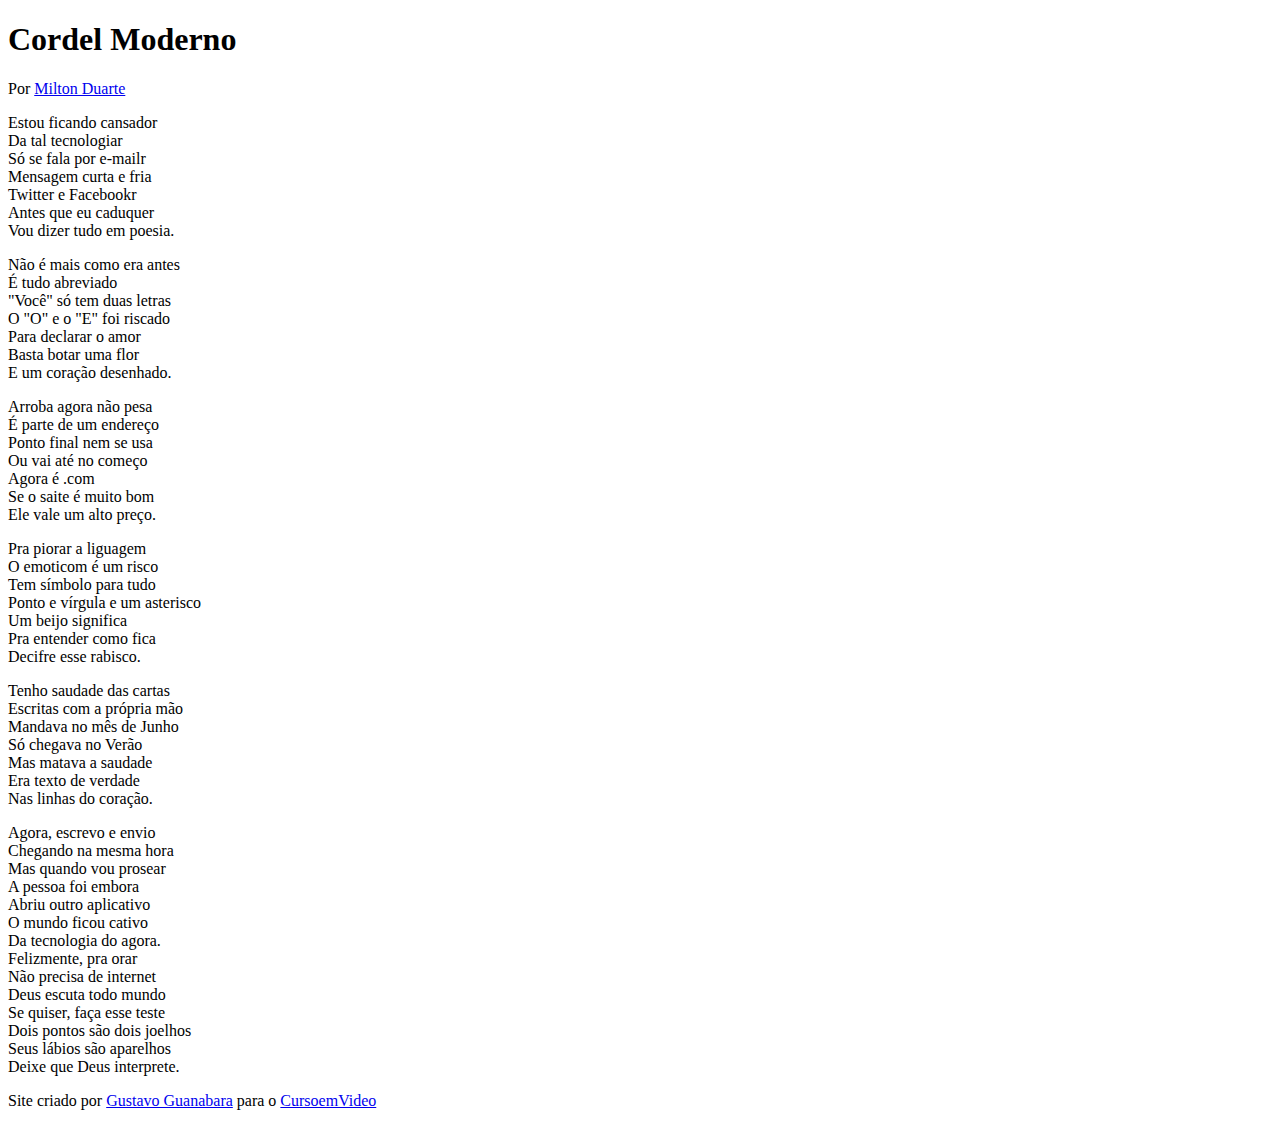
==== projeto-cordel/index.html @ bcfb3f53 "estrutura html projeto cordel" ====
<!DOCTYPE html>
<html lang="pt-br">

<head>
    <meta charset="UTF-8">
    <meta http-equiv="X-UA-Compatible" content="IE=edge">
    <meta name="viewport" content="width=device-width, initial-scale=1.0">
    <title>Cordel Mordeno</title>
    <link rel="stylesheet" href="css/style.css">
</head>

<body>
    <header>
        <h1>Cordel Moderno</h1>
        <p>Por <a href="https://www.recantodasletras.com.br/poesias/3186743" target="_blank">Milton Duarte</a></p>
    </header>

    <section>
        <p>
            Estou ficando cansador<br>
            Da tal tecnologiar<br>
            Só se fala por e-mailr<br>
            Mensagem curta e fria<br>
            Twitter e Facebookr<br>
            Antes que eu caduquer <br>
            Vou dizer tudo em poesia.
        </p>
    </section>

    <section>
        <p>
            Não é mais como era antes <br>
            É tudo abreviado <br>
            "Você" só tem duas letras <br>
            O "O" e o "E" foi riscado <br>
            Para declarar o amor <br>
            Basta botar uma flor <br>
            E um coração desenhado.
        </p>
    </section>

    <section>
        <p>
            Arroba agora não pesa  <br>
            É parte de um endereço <br>
            Ponto final nem se usa <br>
            Ou vai até no começo <br>
            Agora é .com <br>
            Se o saite é muito bom <br>
            Ele vale um alto preço. <br>
        </p>

        <p>
            Pra piorar a liguagem <br>
            O emoticom é um risco <br>
            Tem símbolo para tudo <br>
            Ponto e vírgula e um asterisco <br>
            Um beijo significa <br>
            Pra entender como fica <br>
            Decifre esse rabisco.
        </p>
    </section>


    <section>
        <p>
            Tenho saudade das cartas <br>
            Escritas com a própria mão <br>
            Mandava no mês de Junho <br>
            Só chegava no Verão <br>
            Mas matava a saudade <br>
            Era texto de verdade <br>
            Nas linhas do coração.
        </p>
    </section>

    <section>
        <p>
            Agora, escrevo e envio <br>
            Chegando na mesma hora <br>
            Mas quando vou prosear <br>
            A pessoa foi embora <br>
            Abriu outro aplicativo <br>
            O mundo ficou cativo <br>
            Da tecnologia do agora. <br>
            Felizmente, pra orar <br>
            Não precisa de internet <br>
            Deus escuta todo mundo <br>
            Se quiser, faça esse teste <br>
            Dois pontos são dois joelhos <br>
            Seus lábios são aparelhos <br>
            Deixe que Deus interprete.
        </p>
    </section>
    <footer>
        <p>Site criado por <a href="https://gustavoguanabara.github.io" target="_blank">Gustavo Guanabara</a> para o <a href="https://www.cursoemvideo.com" target="_blank">CursoemVideo</a></p>
    </footer>
</body>

</html>
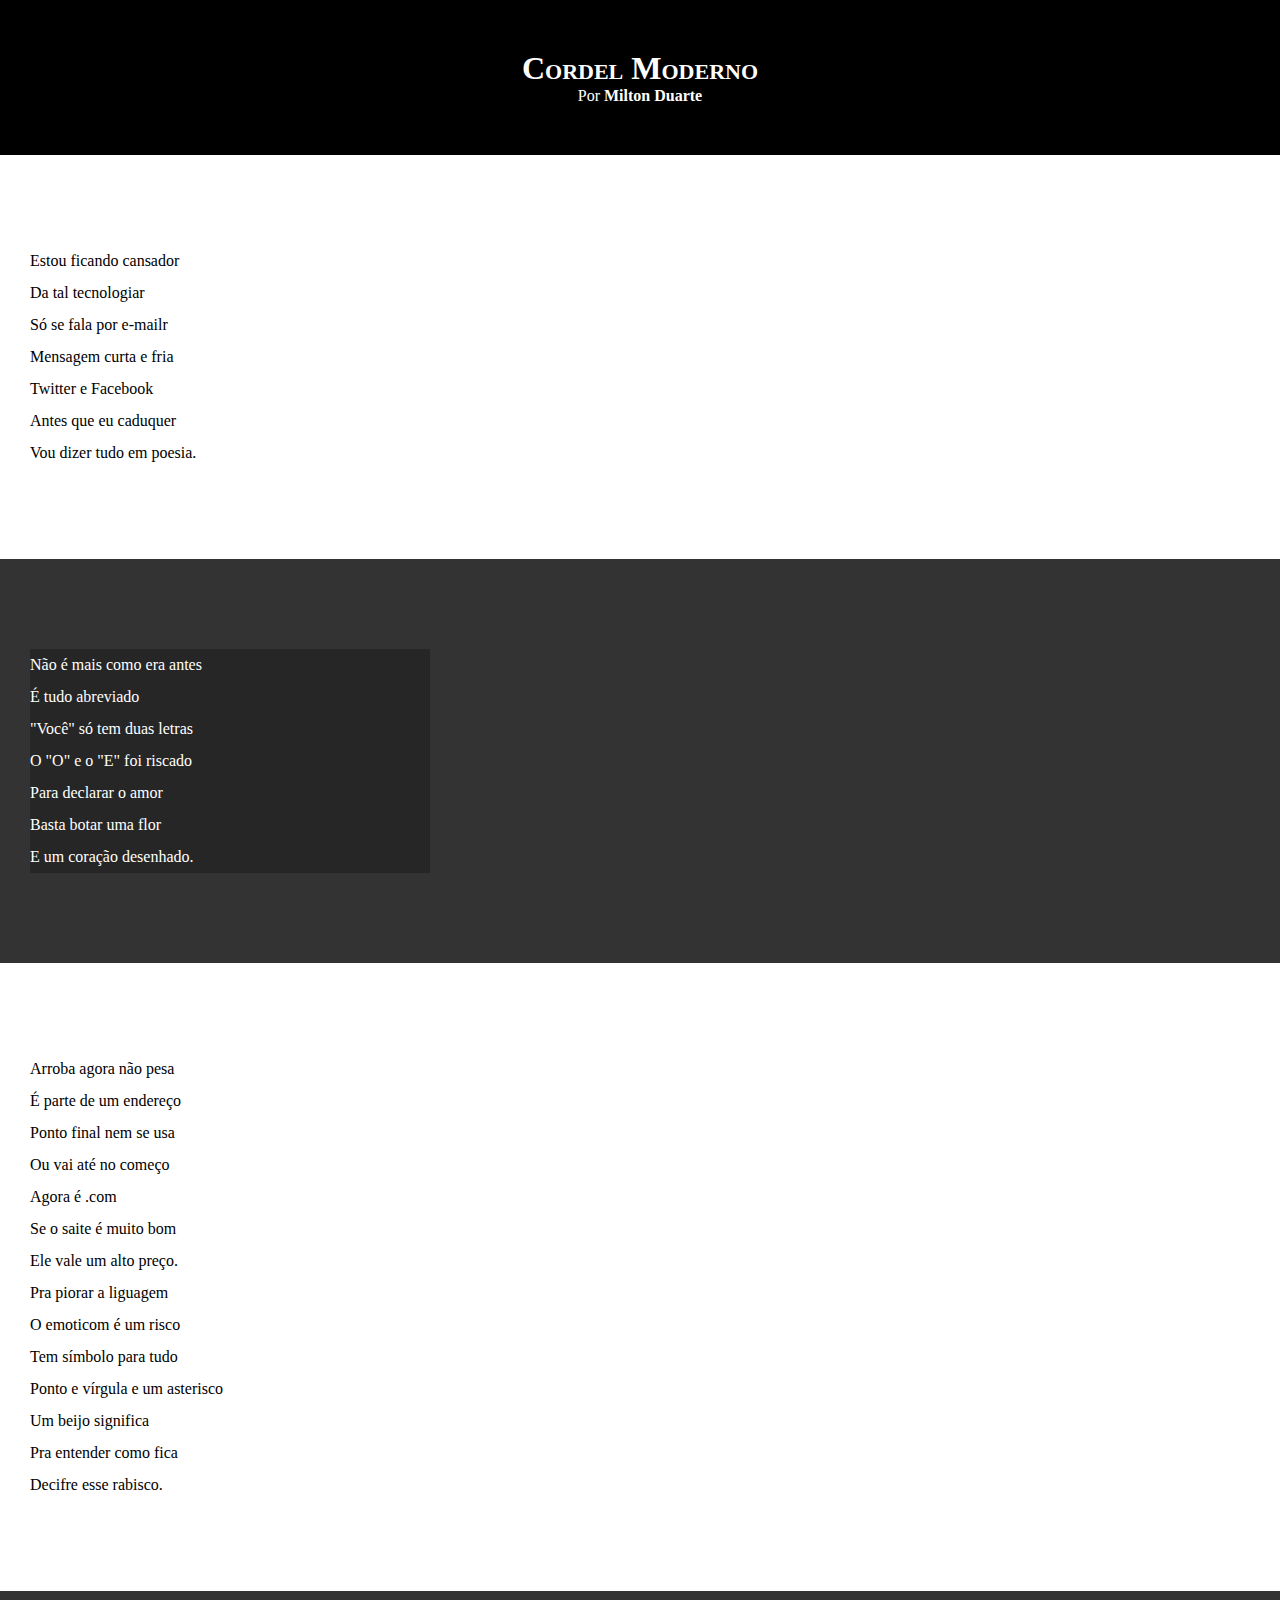
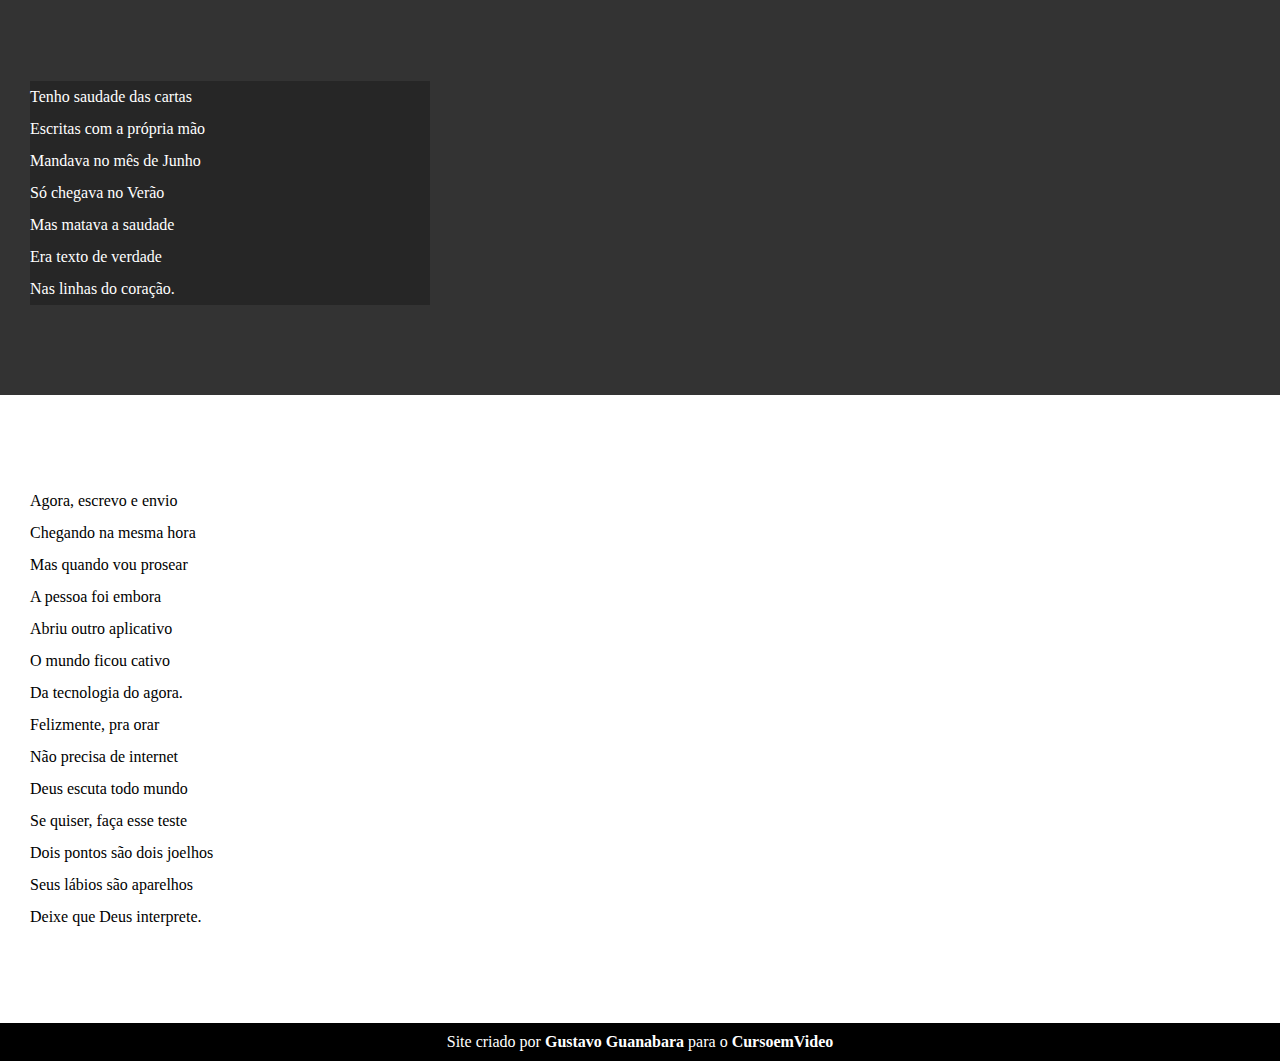
==== commit 1ea19489: "atualizei o projeto cordel" ====
--- a/projeto-cordel/index.html
+++ b/projeto-cordel/index.html
@@ -15,19 +15,19 @@
         <p>Por <a href="https://www.recantodasletras.com.br/poesias/3186743" target="_blank">Milton Duarte</a></p>
     </header>
 
-    <section>
+    <section class="normal">
         <p>
             Estou ficando cansador<br>
             Da tal tecnologiar<br>
             Só se fala por e-mailr<br>
             Mensagem curta e fria<br>
-            Twitter e Facebookr<br>
+            Twitter e Facebook<br>
             Antes que eu caduquer <br>
             Vou dizer tudo em poesia.
         </p>
     </section>
 
-    <section>
+    <section class="imagem">
         <p>
             Não é mais como era antes <br>
             É tudo abreviado <br>
@@ -39,7 +39,7 @@
         </p>
     </section>
 
-    <section>
+    <section class="normal">
         <p>
             Arroba agora não pesa  <br>
             É parte de um endereço <br>
@@ -61,8 +61,7 @@
         </p>
     </section>
 
-
-    <section>
+    <section class="imagem">
         <p>
             Tenho saudade das cartas <br>
             Escritas com a própria mão <br>
@@ -74,7 +73,7 @@
         </p>
     </section>
 
-    <section>
+    <section class="normal">
         <p>
             Agora, escrevo e envio <br>
             Chegando na mesma hora <br>
--- a/projeto-cordel/css/style.css
+++ b/projeto-cordel/css/style.css
@@ -0,0 +1,64 @@
+@charset "UTF-8";
+*{
+    margin: 0;
+    padding: 0;
+}
+
+html, body{
+    background-color: darkgray;
+    min-height: 100vh;
+}
+
+header{
+    background-color: black;
+    color: #fff;
+    text-align: center;
+}
+header h1{
+    padding-top: 50px;
+    font-variant: small-caps;
+}
+
+header p{
+    padding-bottom: 50px;
+}
+
+header a, footer a {
+    color: #fff;
+    text-decoration: none;
+    font-weight: bolder;
+}
+
+header a:hover, footer a:hover{
+    text-decoration: underline;
+}
+
+section{
+    padding-top: 10vh;
+    padding-bottom: 10vh;
+    line-height: 2em;
+    padding-left: 30px;
+}
+
+section.normal{
+    background-color: #fff;
+    color: black;
+}
+
+section.imagem{
+    background-color: rgb(51,51,51);
+    color: #fff;
+}
+
+section.imagem p{
+    background-color: rgba(0, 0, 0, 0.255);
+    width: 400px;
+}
+
+footer{
+    background-color: black;
+    color: #fff;
+    padding: 10px;
+    text-align: center;
+}
+
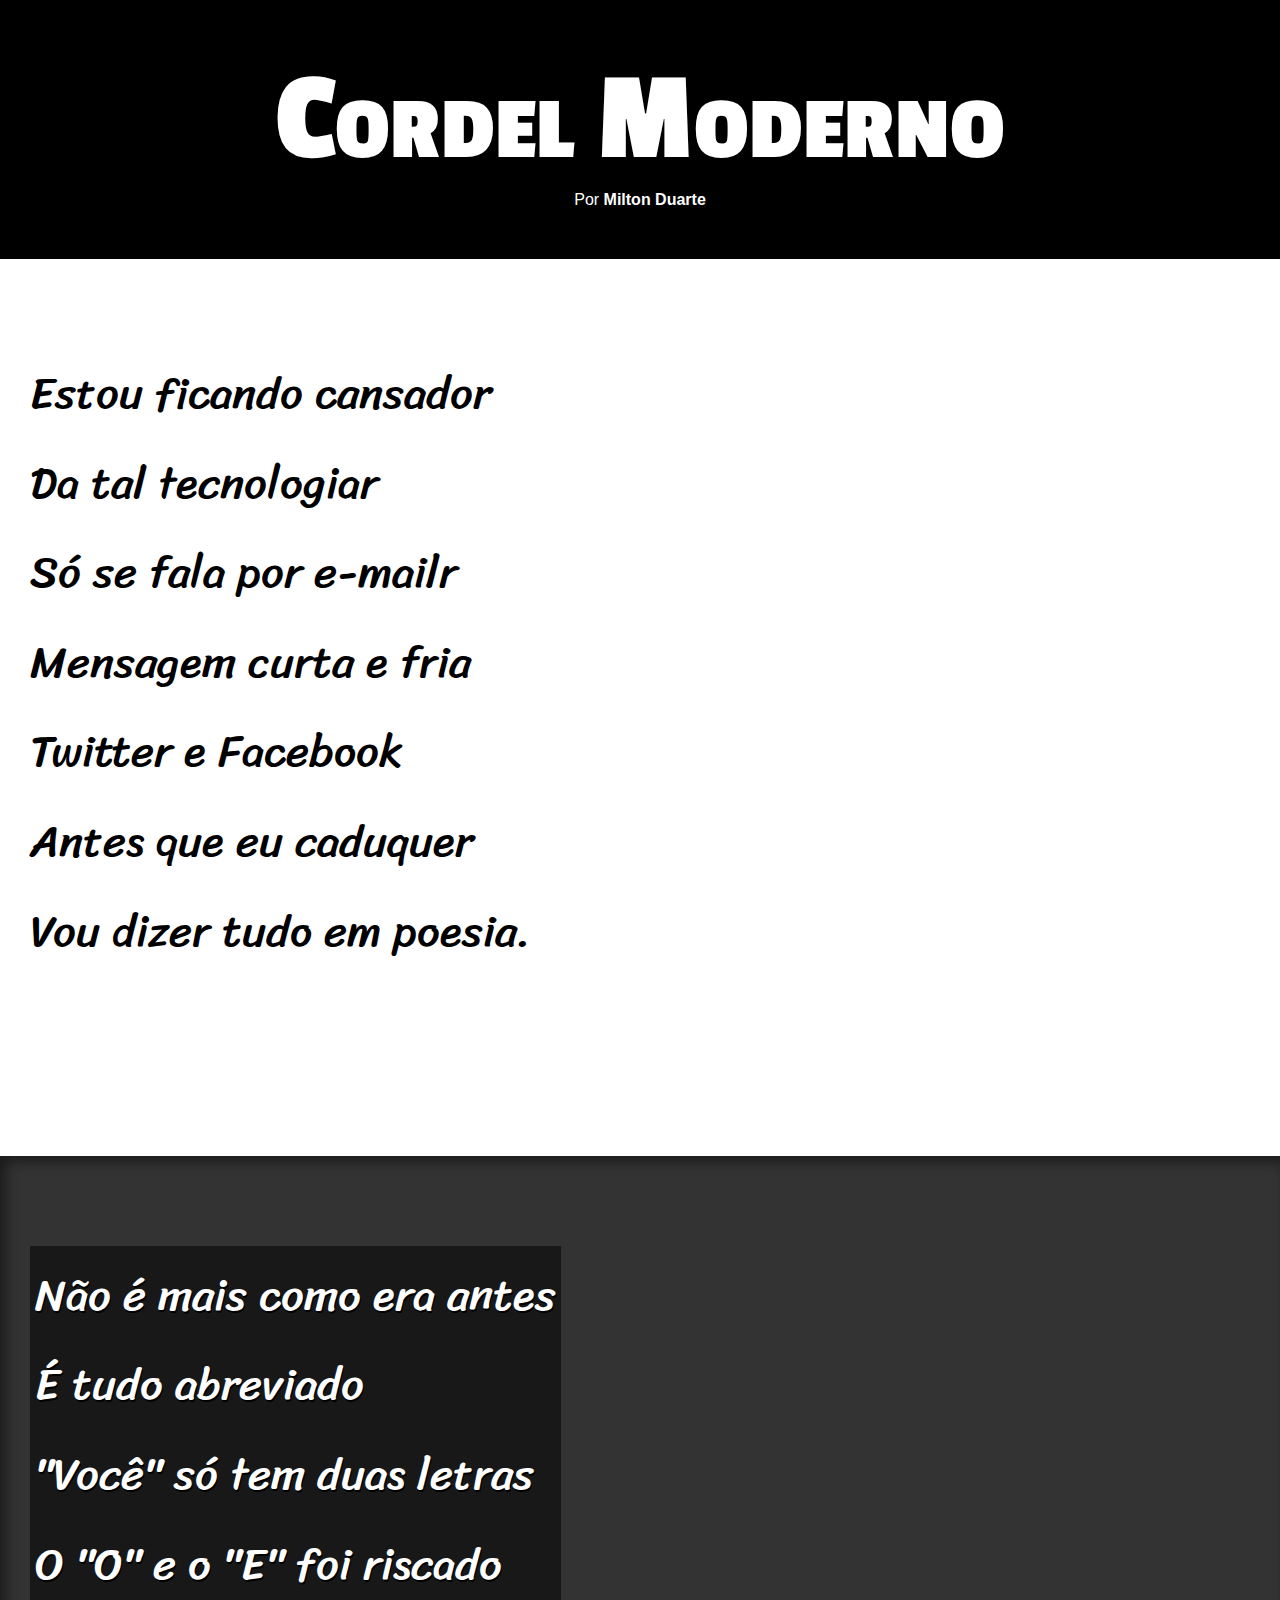
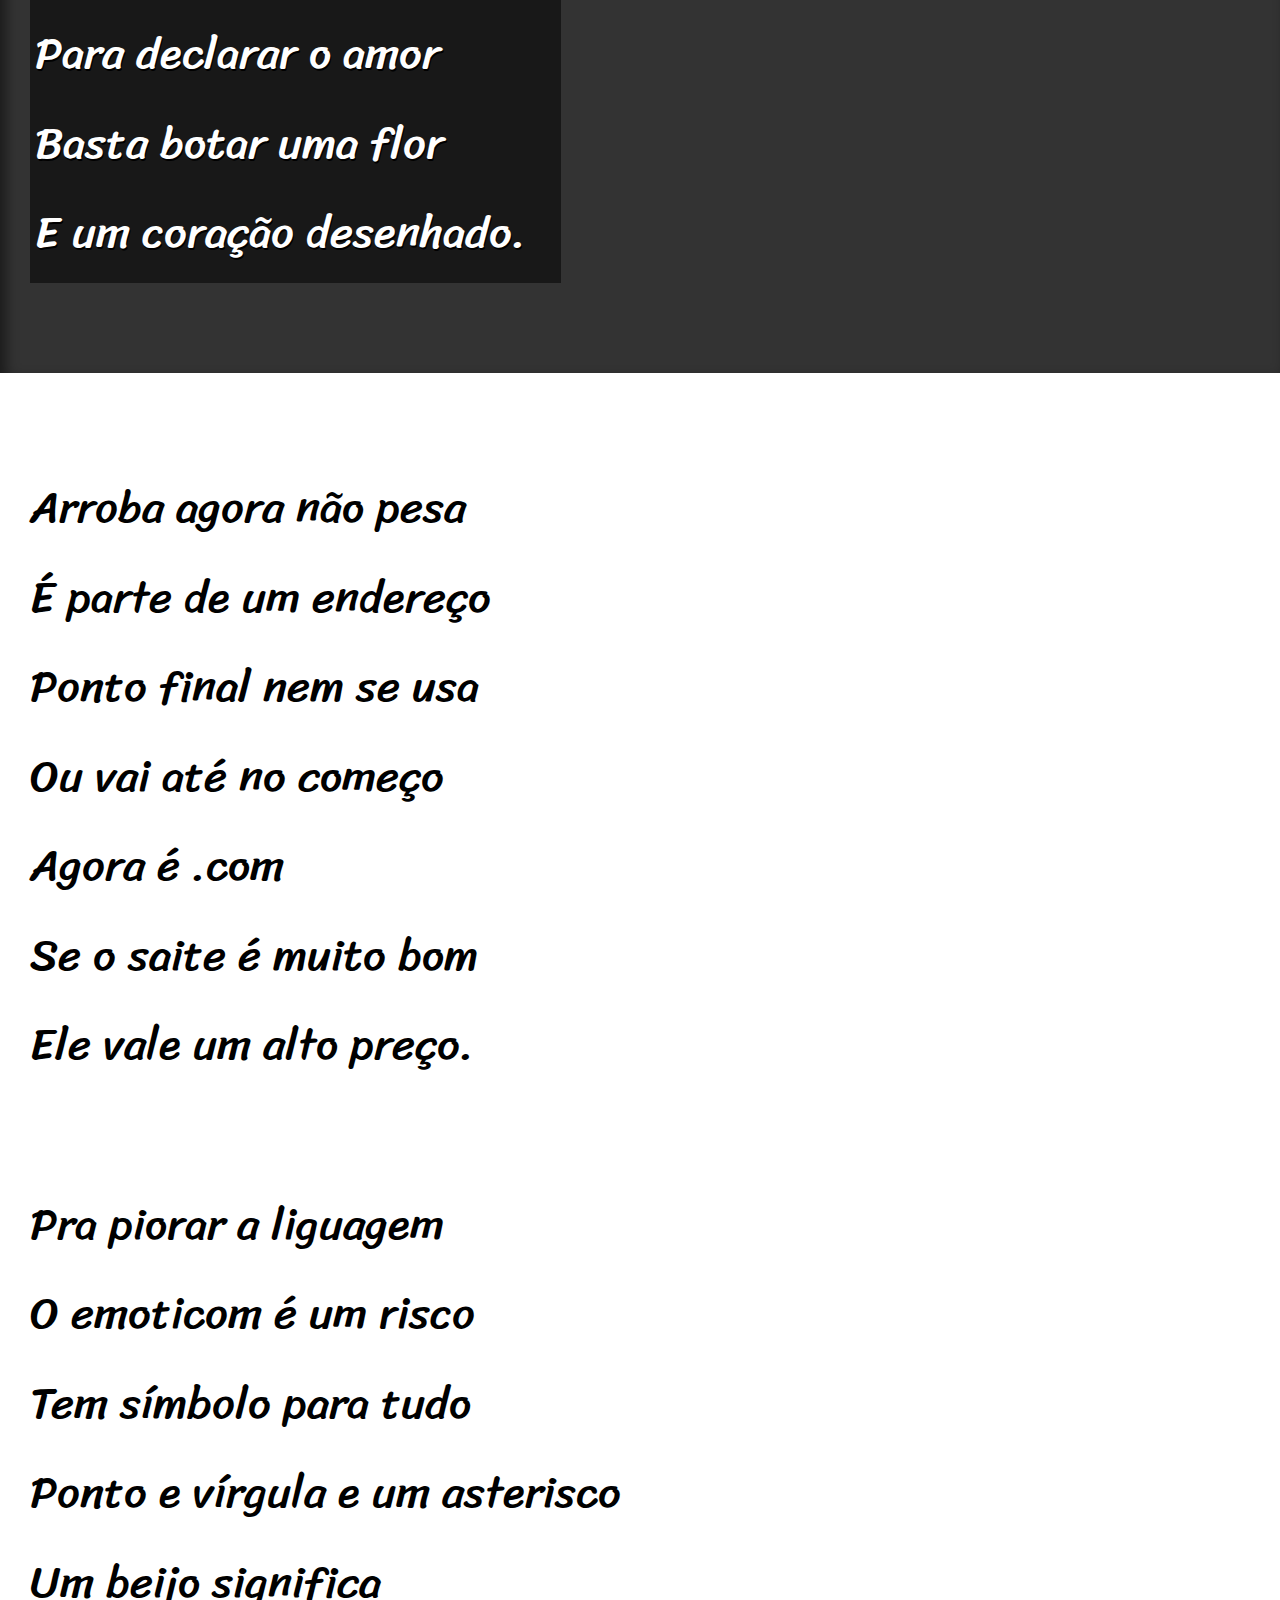
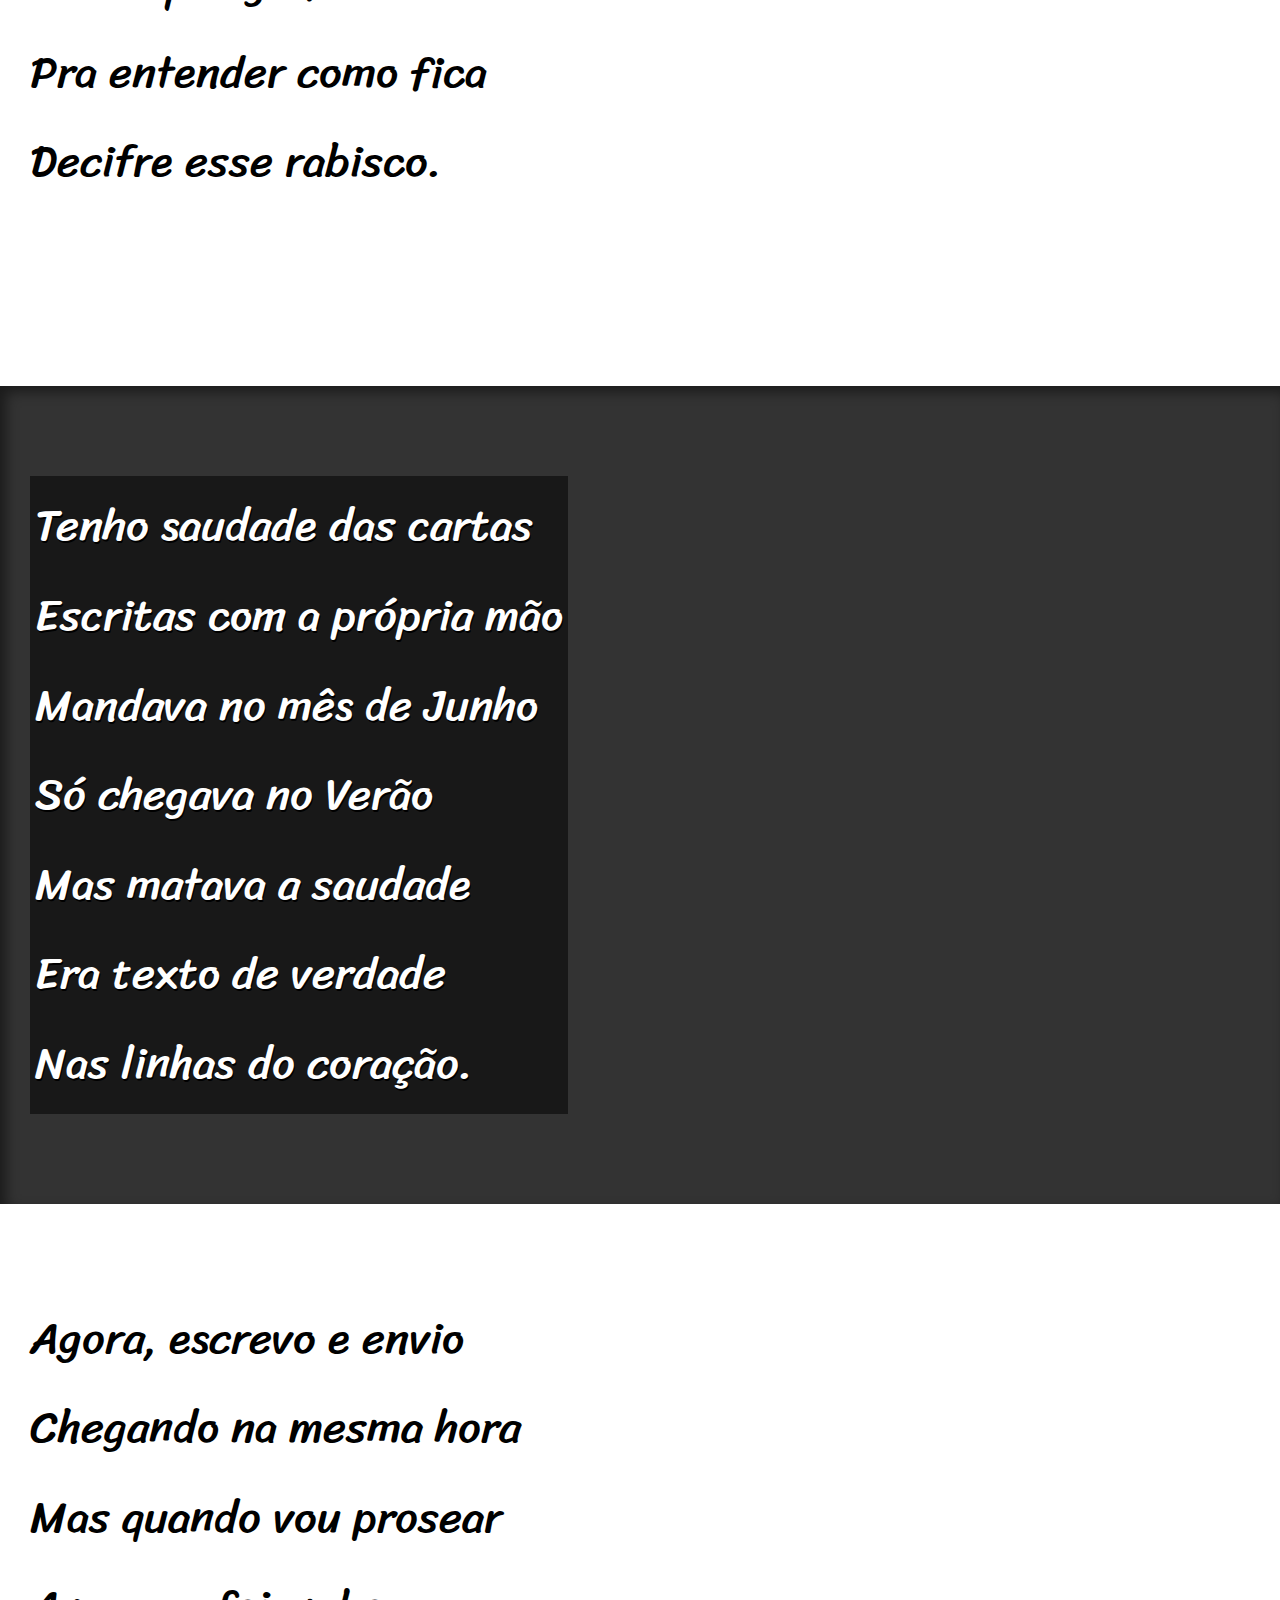
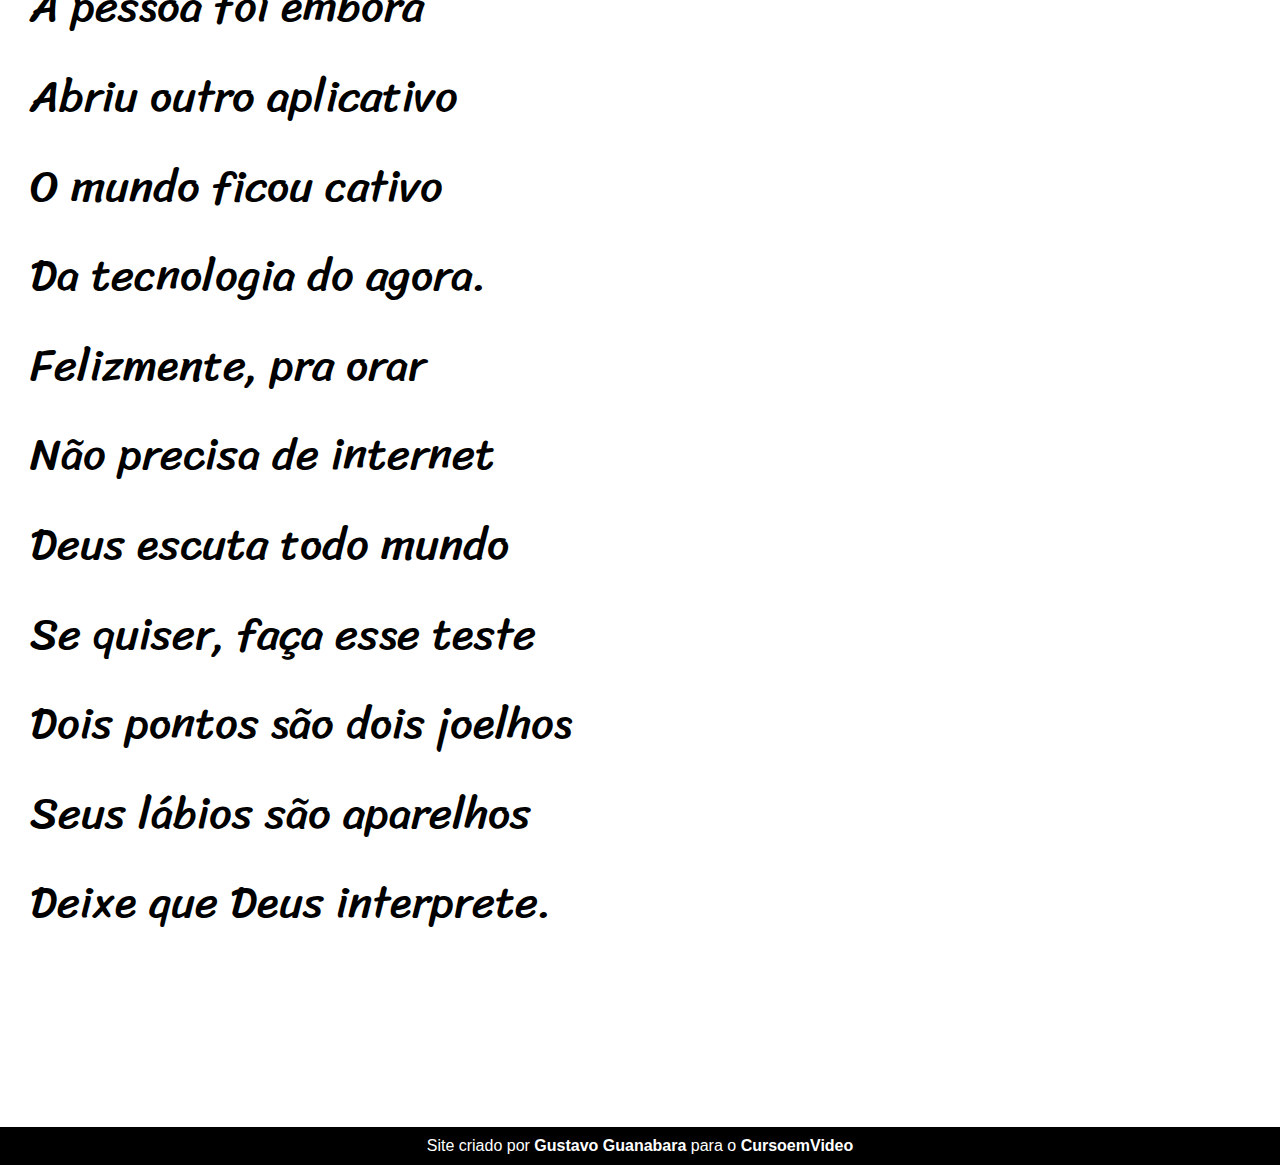
==== commit d0321d7b: "projeto cordel finalizado" ====
--- a/projeto-cordel/index.html
+++ b/projeto-cordel/index.html
@@ -27,7 +27,7 @@
         </p>
     </section>
 
-    <section class="imagem">
+    <section class="imagem" id="img01">
         <p>
             Não é mais como era antes <br>
             É tudo abreviado <br>
@@ -61,7 +61,7 @@
         </p>
     </section>
 
-    <section class="imagem">
+    <section class="imagem" id="img02">
         <p>
             Tenho saudade das cartas <br>
             Escritas com a própria mão <br>
--- a/projeto-cordel/css/style.css
+++ b/projeto-cordel/css/style.css
@@ -1,4 +1,12 @@
 @charset "UTF-8";
+@import url('https://fonts.googleapis.com/css2?family=Passion+One:wght@400;700;900&display=swap');
+@import url('https://fonts.googleapis.com/css2?family=Sriracha&display=swap');
+:root{
+    --fonte1: Verdana, Geneva, Tahoma, sans-serif;
+    --fonte2: 'Passion One', cursive;
+    --fonte3: 'Sriracha', cursive;
+}
+
 *{
     margin: 0;
     padding: 0;
@@ -7,6 +15,8 @@
 html, body{
     background-color: darkgray;
     min-height: 100vh;
+    font-family: var(--fonte1);
+    font-size: 1em;
 }
 
 header{
@@ -14,9 +24,12 @@
     color: #fff;
     text-align: center;
 }
+
 header h1{
     padding-top: 50px;
     font-variant: small-caps;
+    font-family: var(--fonte2);
+    font-size: 10vw;
 }
 
 header p{
@@ -38,6 +51,12 @@
     padding-bottom: 10vh;
     line-height: 2em;
     padding-left: 30px;
+    font-family: var(--fonte3);
+    font-size: 3.5vw;
+}
+
+section > p{
+    padding-bottom: 2em;
 }
 
 section.normal{
@@ -48,11 +67,25 @@
 section.imagem{
     background-color: rgb(51,51,51);
     color: #fff;
+    box-shadow: inset 6px 6px 13px 0px rgba(0, 0, 0, 0.479);
+    background-size: cover;
+    background-position: right center;
+    background-attachment: fixed;
 }
 
-section.imagem p{
-    background-color: rgba(0, 0, 0, 0.255);
-    width: 400px;
+section.imagem > p{
+    background-color: rgba(0, 0, 0, 0.514);
+    display: inline-block;
+    padding: 5px;
+    text-shadow: 1px 2px 0px black;
+}
+
+section#img01{
+    background-image: url(../imagens/background001.jpg);
+}
+
+section#img02{
+    background-image: url(../imagens/background002.jpg);
 }
 
 footer{
